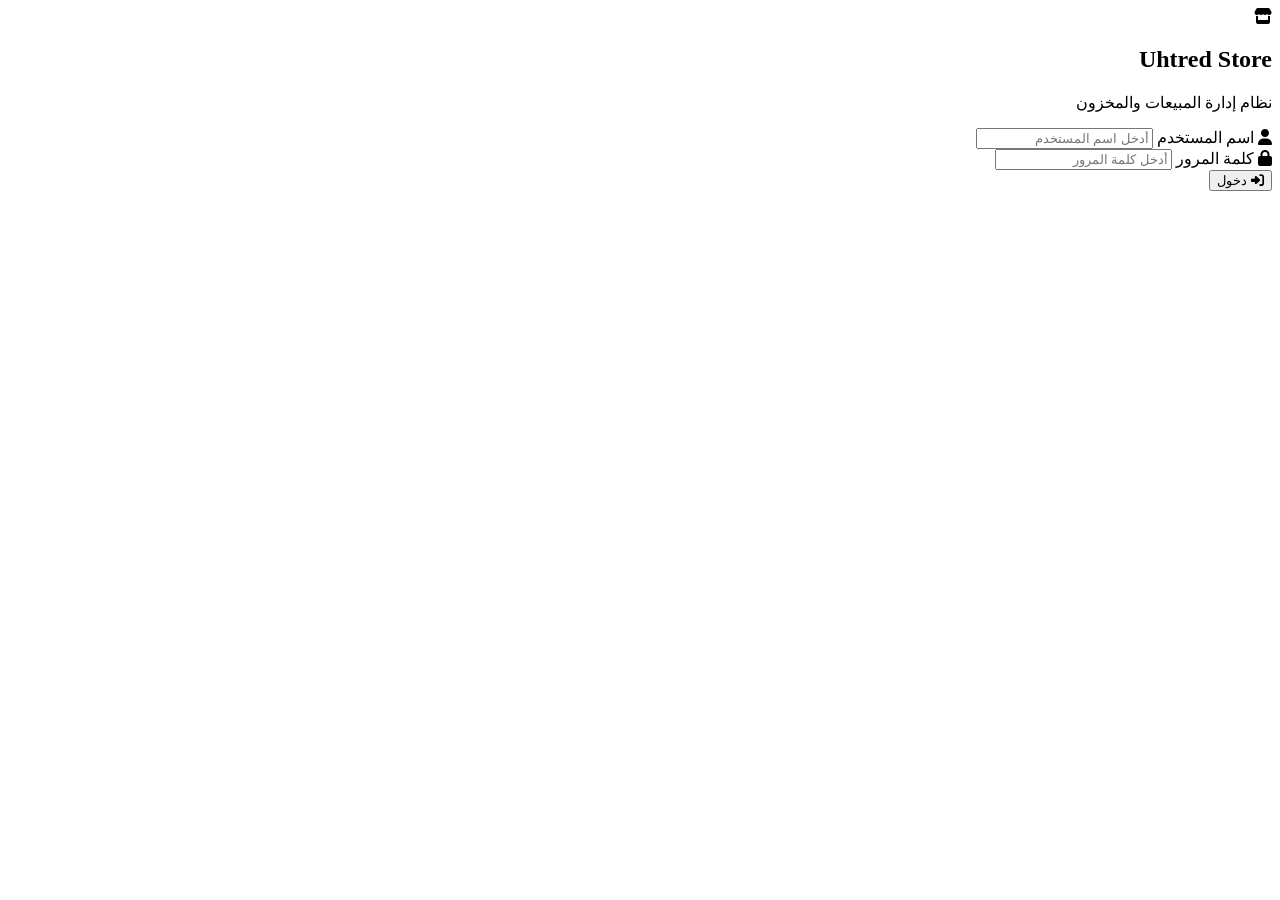
==== mobile/templates/index.html @ ddbe2a2a "Uhtred Store POS - Android APK project Complete Android Studio project with Chaquopy + Flask backend" ====
<!DOCTYPE html>
<html lang="ar" dir="rtl">
<head>
<meta charset="UTF-8">
<meta name="viewport" content="width=device-width, initial-scale=1.0, maximum-scale=1.0, user-scalable=no">
<title>Uhtred Store - نظام نقاط البيع</title>
<link rel="stylesheet" href="/static/css/app.css">
<link rel="stylesheet" href="https://cdnjs.cloudflare.com/ajax/libs/font-awesome/6.5.1/css/all.min.css">
<link rel="manifest" href="/static/manifest.json">
<link rel="apple-touch-icon" href="/static/icon-192.png">
<meta name="apple-mobile-web-app-capable" content="yes">
<meta name="apple-mobile-web-app-status-bar-style" content="black-translucent">
<meta name="theme-color" content="#0f172a">
</head>
<body>

<div id="loginOverlay" class="login-overlay">
  <div class="login-card">
    <div class="login-logo"><i class="fas fa-store"></i></div>
    <h2>Uhtred Store</h2>
    <p class="login-subtitle">نظام إدارة المبيعات والمخزون</p>
    <div class="login-form">
      <div class="form-group">
        <label><i class="fas fa-user"></i> اسم المستخدم</label>
        <input type="text" id="loginUsername" placeholder="أدخل اسم المستخدم" autocomplete="username">
      </div>
      <div class="form-group">
        <label><i class="fas fa-lock"></i> كلمة المرور</label>
        <input type="password" id="loginPassword" placeholder="أدخل كلمة المرور" autocomplete="current-password">
      </div>
      <button onclick="handleLogin()" class="btn btn-primary btn-block"><i class="fas fa-sign-in-alt"></i> دخول</button>
      <p id="loginError" class="login-error"></p>
    </div>
  </div>
</div>

<div id="app" class="app-container" style="display:none">
  <aside id="sidebar" class="sidebar">
    <div class="sidebar-header">
      <i class="fas fa-store"></i>
      <span>Uhtred Store</span>
    </div>
    <nav class="sidebar-nav" id="sidebarNav"></nav>
  </aside>
  <main class="content" id="content"></main>
  <nav class="bottom-nav" id="bottomNav"></nav>
</div>

<div id="modalOverlay" class="modal-overlay" style="display:none" onclick="if(event.target===this)closeModal()">
  <div class="modal" id="modal">
    <div class="modal-header">
      <h3 id="modalTitle"></h3>
      <button onclick="closeModal()" class="modal-close">&times;</button>
    </div>
    <div class="modal-body" id="modalBody"></div>
  </div>
</div>

<div id="toastContainer" class="toast-container"></div>

<script src="/static/js/app.js"></script>
</body>
</html>
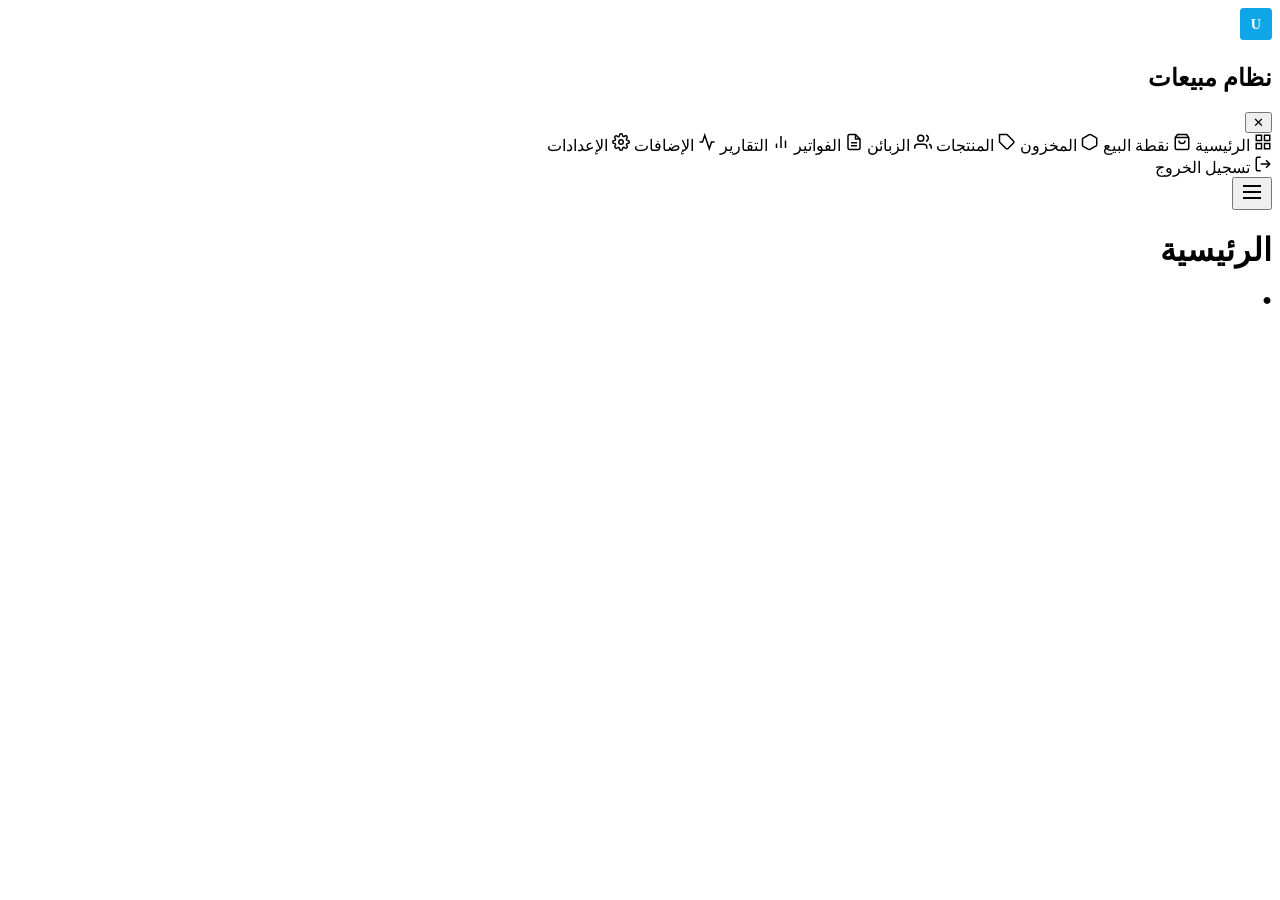
==== commit 4b2b3b39: "APK v2: simple WebView + shared DB + sidebar UI + save/share + server in desktop" ====
--- a/mobile/templates/index.html
+++ b/mobile/templates/index.html
@@ -1,63 +1,83 @@
 <!DOCTYPE html>
-<html lang="ar" dir="rtl">
+<html dir="rtl" lang="ar">
 <head>
-<meta charset="UTF-8">
-<meta name="viewport" content="width=device-width, initial-scale=1.0, maximum-scale=1.0, user-scalable=no">
-<title>Uhtred Store - نظام نقاط البيع</title>
-<link rel="stylesheet" href="/static/css/app.css">
-<link rel="stylesheet" href="https://cdnjs.cloudflare.com/ajax/libs/font-awesome/6.5.1/css/all.min.css">
-<link rel="manifest" href="/static/manifest.json">
-<link rel="apple-touch-icon" href="/static/icon-192.png">
-<meta name="apple-mobile-web-app-capable" content="yes">
-<meta name="apple-mobile-web-app-status-bar-style" content="black-translucent">
-<meta name="theme-color" content="#0f172a">
+    <meta charset="UTF-8">
+    <meta name="viewport" content="width=device-width, initial-scale=1.0, maximum-scale=1.0, user-scalable=no">
+    <meta name="theme-color" content="#0f172a">
+    <title>نظام مبيعات Uhtred Store</title>
+    <link rel="stylesheet" href="/static/css/app.css?v=2">
 </head>
 <body>
+    <div id="app">
+        <div id="sidebar-overlay" onclick="toggleSidebar()"></div>
+        <nav id="sidebar">
+            <div class="sidebar-header">
+                <div class="sidebar-logo">
+                    <svg width="32" height="32" viewBox="0 0 108 108"><rect width="108" height="108" rx="12" fill="#0ea5e9"/><text x="54" y="72" font-size="48" fill="white" font-weight="bold" text-anchor="middle">U</text></svg>
+                </div>
+                <h2 class="sidebar-title">نظام مبيعات</h2>
+                <button class="sidebar-close" onclick="toggleSidebar()">✕</button>
+            </div>
+            <div class="sidebar-menu">
+                <a class="sidebar-item" data-page="dashboard" onclick="navigateTo('dashboard')">
+                    <svg width="18" height="18" viewBox="0 0 24 24" fill="none" stroke="currentColor" stroke-width="2"><rect x="3" y="3" width="7" height="7"/><rect x="14" y="3" width="7" height="7"/><rect x="3" y="14" width="7" height="7"/><rect x="14" y="14" width="7" height="7"/></svg>
+                    الرئيسية
+                </a>
+                <a class="sidebar-item" data-page="pos" onclick="navigateTo('pos')">
+                    <svg width="18" height="18" viewBox="0 0 24 24" fill="none" stroke="currentColor" stroke-width="2"><path d="M6 2L3 6v14a2 2 0 002 2h14a2 2 0 002-2V6l-3-4z"/><line x1="3" y1="6" x2="21" y2="6"/><path d="M16 10a4 4 0 01-8 0"/></svg>
+                    نقطة البيع
+                </a>
+                <a class="sidebar-item" data-page="inventory" onclick="navigateTo('inventory')">
+                    <svg width="18" height="18" viewBox="0 0 24 24" fill="none" stroke="currentColor" stroke-width="2"><path d="M21 16V8a2 2 0 00-1-1.73l-7-4a2 2 0 00-2 0l-7 4A2 2 0 002 8v8a2 2 0 001 1.73l7 4a2 2 0 002 0l7-4A2 2 0 0021 16z"/></svg>
+                    المخزون
+                </a>
+                <a class="sidebar-item" data-page="products" onclick="navigateTo('products')">
+                    <svg width="18" height="18" viewBox="0 0 24 24" fill="none" stroke="currentColor" stroke-width="2"><path d="M20.59 13.41l-7.17 7.17a2 2 0 01-2.83 0L2 12V2h10l8.59 8.59a2 2 0 010 2.82z"/><line x1="7" y1="7" x2="7.01" y2="7"/></svg>
+                    المنتجات
+                </a>
+                <a class="sidebar-item" data-page="customers" onclick="navigateTo('customers')">
+                    <svg width="18" height="18" viewBox="0 0 24 24" fill="none" stroke="currentColor" stroke-width="2"><path d="M17 21v-2a4 4 0 00-4-4H5a4 4 0 00-4 4v2"/><circle cx="9" cy="7" r="4"/><path d="M23 21v-2a4 4 0 00-3-3.87"/><path d="M16 3.13a4 4 0 010 7.75"/></svg>
+                    الزبائن
+                </a>
+                <a class="sidebar-item" data-page="invoices" onclick="navigateTo('invoices')">
+                    <svg width="18" height="18" viewBox="0 0 24 24" fill="none" stroke="currentColor" stroke-width="2"><path d="M14 2H6a2 2 0 00-2 2v16a2 2 0 002 2h12a2 2 0 002-2V8z"/><polyline points="14 2 14 8 20 8"/><line x1="16" y1="13" x2="8" y2="13"/><line x1="16" y1="17" x2="8" y2="17"/></svg>
+                    الفواتير
+                </a>
+                <a class="sidebar-item" data-page="reports" onclick="navigateTo('reports')">
+                    <svg width="18" height="18" viewBox="0 0 24 24" fill="none" stroke="currentColor" stroke-width="2"><line x1="18" y1="20" x2="18" y2="10"/><line x1="12" y1="20" x2="12" y2="4"/><line x1="6" y1="20" x2="6" y2="14"/></svg>
+                    التقارير
+                </a>
+                <a class="sidebar-item" data-page="stock" onclick="navigateTo('stock')">
+                    <svg width="18" height="18" viewBox="0 0 24 24" fill="none" stroke="currentColor" stroke-width="2"><polyline points="22 12 18 12 15 21 9 3 6 12 2 12"/></svg>
+                    الإضافات
+                </a>
+                <a class="sidebar-item" data-page="settings" onclick="navigateTo('settings')">
+                    <svg width="18" height="18" viewBox="0 0 24 24" fill="none" stroke="currentColor" stroke-width="2"><circle cx="12" cy="12" r="3"/><path d="M19.4 15a1.65 1.65 0 00.33 1.82l.06.06a2 2 0 010 2.83 2 2 0 01-2.83 0l-.06-.06a1.65 1.65 0 00-1.82-.33 1.65 1.65 0 00-1 1.51V21a2 2 0 01-4 0v-.09A1.65 1.65 0 009 19.4a1.65 1.65 0 00-1.82.33l-.06.06a2 2 0 01-2.83-2.83l.06-.06A1.65 1.65 0 004.68 15a1.65 1.65 0 00-1.51-1H3a2 2 0 010-4h.09A1.65 1.65 0 004.6 9a1.65 1.65 0 00-.33-1.82l-.06-.06a2 2 0 012.83-2.83l.06.06A1.65 1.65 0 009 4.68a1.65 1.65 0 001-1.51V3a2 2 0 014 0v.09a1.65 1.65 0 001 1.51 1.65 1.65 0 001.82-.33l.06-.06a2 2 0 012.83 2.83l-.06.06A1.65 1.65 0 0019.4 9a1.65 1.65 0 001.51 1H21a2 2 0 010 4h-.09a1.65 1.65 0 00-1.51 1z"/></svg>
+                    الإعدادات
+                </a>
+            </div>
+            <div class="sidebar-footer">
+                <a class="sidebar-item" onclick="logout()">
+                    <svg width="18" height="18" viewBox="0 0 24 24" fill="none" stroke="currentColor" stroke-width="2"><path d="M9 21H5a2 2 0 01-2-2V5a2 2 0 012-2h4"/><polyline points="16 17 21 12 16 7"/><line x1="21" y1="12" x2="9" y2="12"/></svg>
+                    تسجيل الخروج
+                </a>
+            </div>
+        </nav>
 
-<div id="loginOverlay" class="login-overlay">
-  <div class="login-card">
-    <div class="login-logo"><i class="fas fa-store"></i></div>
-    <h2>Uhtred Store</h2>
-    <p class="login-subtitle">نظام إدارة المبيعات والمخزون</p>
-    <div class="login-form">
-      <div class="form-group">
-        <label><i class="fas fa-user"></i> اسم المستخدم</label>
-        <input type="text" id="loginUsername" placeholder="أدخل اسم المستخدم" autocomplete="username">
-      </div>
-      <div class="form-group">
-        <label><i class="fas fa-lock"></i> كلمة المرور</label>
-        <input type="password" id="loginPassword" placeholder="أدخل كلمة المرور" autocomplete="current-password">
-      </div>
-      <button onclick="handleLogin()" class="btn btn-primary btn-block"><i class="fas fa-sign-in-alt"></i> دخول</button>
-      <p id="loginError" class="login-error"></p>
+        <main id="main-content">
+            <header id="app-header">
+                <button id="menu-btn" onclick="toggleSidebar()">
+                    <svg width="24" height="24" viewBox="0 0 24 24" fill="none" stroke="currentColor" stroke-width="2"><line x1="3" y1="12" x2="21" y2="12"/><line x1="3" y1="6" x2="21" y2="6"/><line x1="3" y1="18" x2="21" y2="18"/></svg>
+                </button>
+                <h1 id="page-title">الرئيسية</h1>
+                <span id="connection-status" title="حالة الاتصال">●</span>
+            </header>
+            <div id="page-content"></div>
+        </main>
     </div>
-  </div>
-</div>
 
-<div id="app" class="app-container" style="display:none">
-  <aside id="sidebar" class="sidebar">
-    <div class="sidebar-header">
-      <i class="fas fa-store"></i>
-      <span>Uhtred Store</span>
-    </div>
-    <nav class="sidebar-nav" id="sidebarNav"></nav>
-  </aside>
-  <main class="content" id="content"></main>
-  <nav class="bottom-nav" id="bottomNav"></nav>
-</div>
+    <div id="toast-container"></div>
 
-<div id="modalOverlay" class="modal-overlay" style="display:none" onclick="if(event.target===this)closeModal()">
-  <div class="modal" id="modal">
-    <div class="modal-header">
-      <h3 id="modalTitle"></h3>
-      <button onclick="closeModal()" class="modal-close">&times;</button>
-    </div>
-    <div class="modal-body" id="modalBody"></div>
-  </div>
-</div>
-
-<div id="toastContainer" class="toast-container"></div>
-
-<script src="/static/js/app.js"></script>
+    <script src="/static/js/app.js?v=2"></script>
 </body>
 </html>
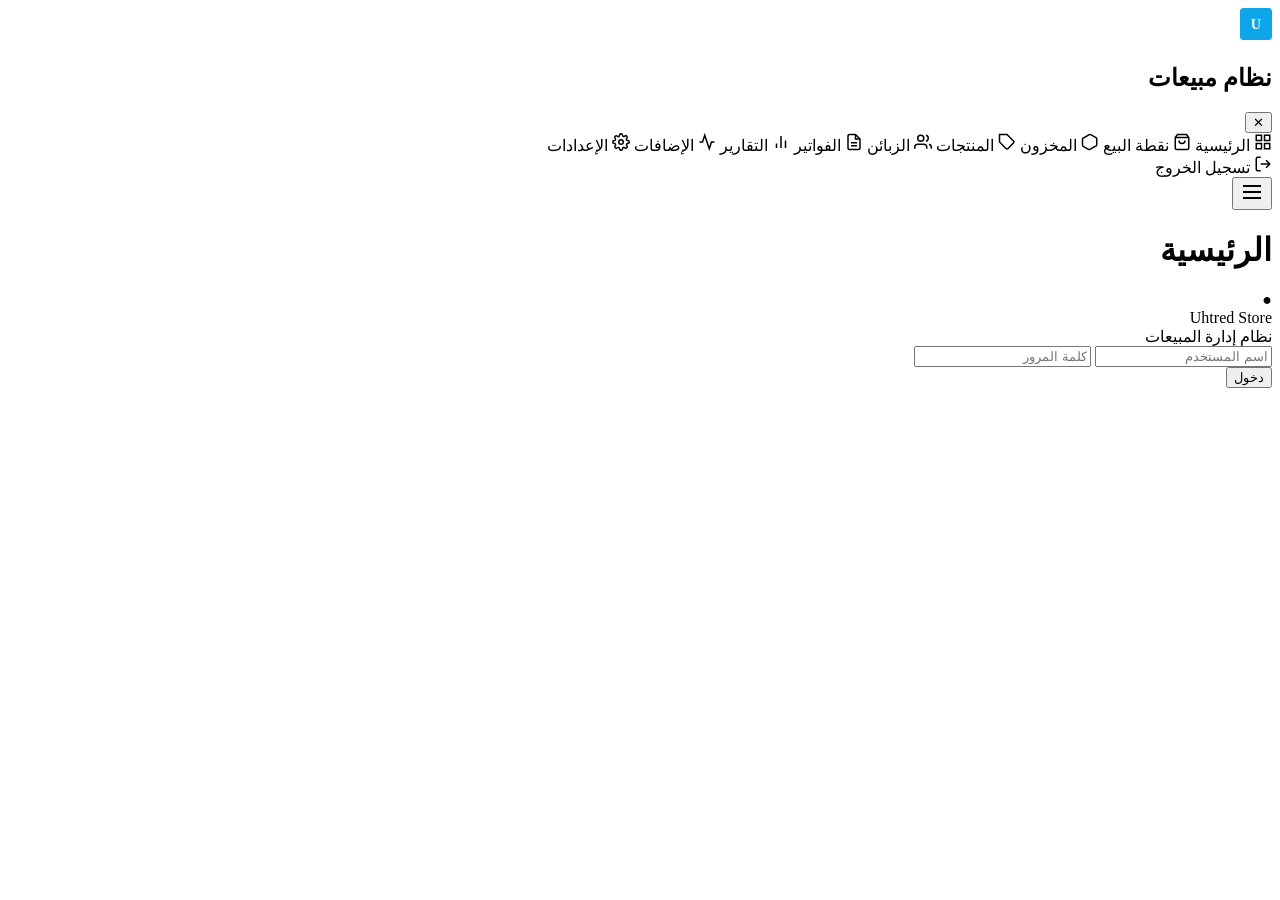
==== commit fa74811e: "Add login page to mobile frontend" ====
--- a/mobile/templates/index.html
+++ b/mobile/templates/index.html
@@ -78,6 +78,17 @@
 
     <div id="toast-container"></div>
 
-    <script src="/static/js/app.js?v=2"></script>
+    <div id="login-overlay">
+      <div class="login-box">
+        <div class="login-logo">Uhtred Store</div>
+        <div class="login-subtitle">نظام إدارة المبيعات</div>
+        <input type="text" id="login-username" class="login-input" placeholder="اسم المستخدم" autocomplete="username" onkeydown="if(event.key==='Enter') document.getElementById('login-password').focus()">
+        <input type="password" id="login-password" class="login-input" placeholder="كلمة المرور" autocomplete="current-password" onkeydown="if(event.key==='Enter') doLogin()">
+        <div id="login-error" class="login-error"></div>
+        <button id="login-btn" class="login-btn" onclick="doLogin()">دخول</button>
+      </div>
+    </div>
+
+    <script src="/static/js/app.js?v=3"></script>
 </body>
 </html>
